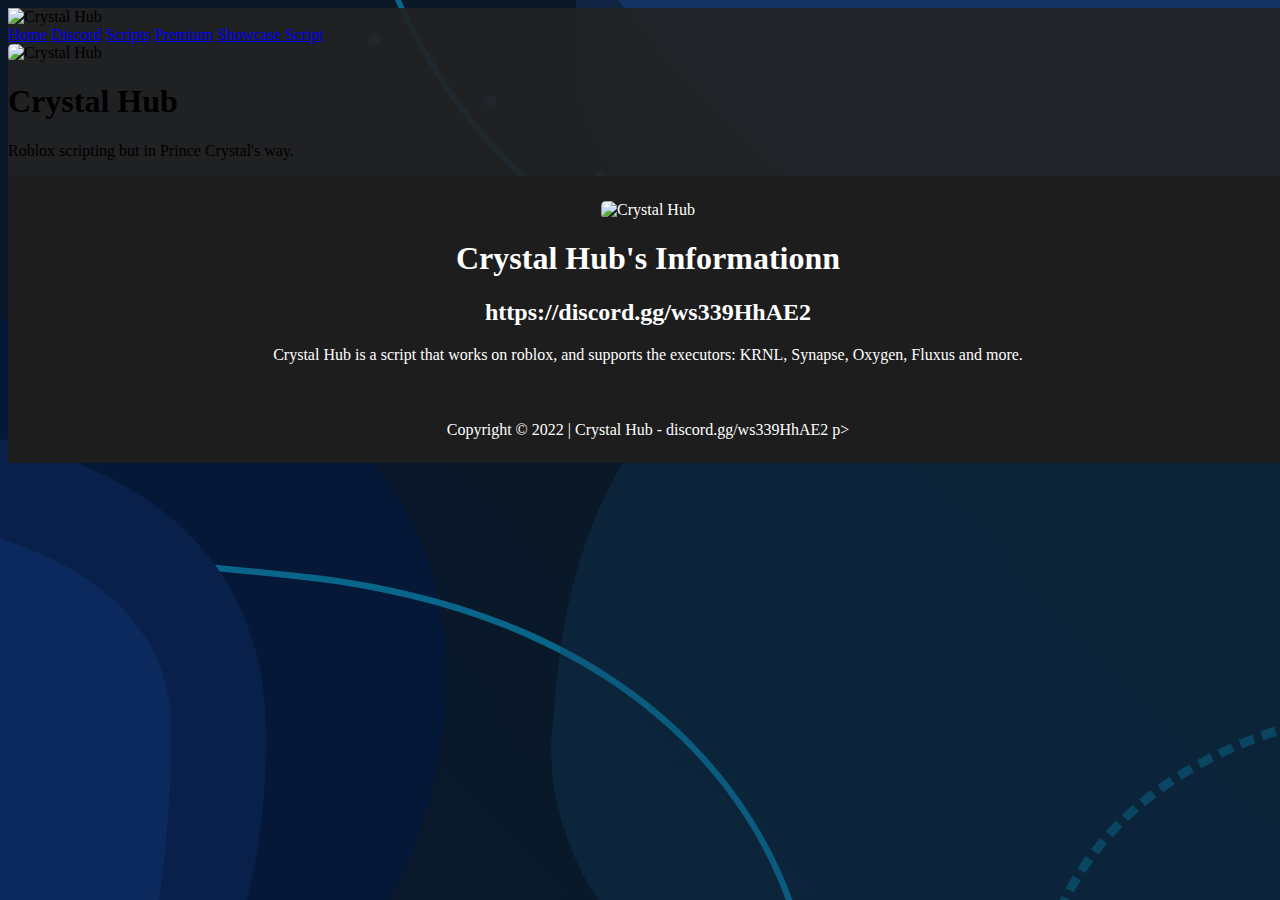
==== index.html @ 895cfde6 "Update index.html" ====
<!DOCTYPE html>
<html lang="en">
<head>
    <meta charset="UTF-8">
    <meta http-equiv="X-UA-Compatible" content="IE=edge">
    <meta name="viewport" content="width=device-width, initial-scale=1.0">

    <meta property="og:title" content="Crystal Hub - jayvian fr gay lol" />
    <meta property="og:type" content="website" />
    <meta property="og:url" content="http://crystalhub.ml/" />
    <meta property="twitter:image"
     content="https://crystalhub.ml/sources/icon.gif" />
    <meta property="og:description" content="Roblox scripting but in crystal hub's way" />
    <meta name="theme-color" content="#212121">
    <meta name="google-site-verification" content="8WaHjDTXfolTN4khk4zI8KOYBSkPz44V1U2qyAG5YpQ" />

    <title>Crystal Hub | Home</title>
    <link rel="shortcut icon" type="image/jpg" href="https://www.crystalhub.ml/sources/script.png"/>

    <!-- Bootstrap CSS -->
    <link href="https://cdn.jsdelivr.net/npm/bootstrap@5.1.1/dist/css/bootstrap.min.css" rel="stylesheet" integrity="sha384-F3w7mX95PdgyTmZZMECAngseQB83DfGTowi0iMjiWaeVhAn4FJkqJByhZMI3AhiU" crossorigin="anonymous">

    <!-- style sheets -->
    <link rel="stylesheet" href="sources/home.css">
    <link rel="stylesheet" href="https://getbootstrap.com/docs/5.2/examples/cover/cover.css">
</head>
<body class="background gray-tint bg-overlay">
  <header class="cover-container d-flex w-100 p-3 mx-auto flex-column">
    <div class="mb-auto">
      <img src="https://www.crystalhub.ml/sources/icon.gif" alt="Crystal Hub" width="35" height="35">
      <nav class="nav nav-masthead justify-content-center float-md-end">
        <a class="nav-link fw-bold py-1 px-0 active" aria-current="page" href="https://www.crystalhub.ml/">Home</a>
        <a class="nav-link fw-bold py-1 px-0" href="https:/crystalhub.ml/discord/">Discord</a>
        <a class="nav-link fw-bold py-1 px-0" href="https://crystalhub.ml/scripts/">Scripts</a>
        <a class="nav-link fw-bold py-1 px-0" href="https://crystalhub.ml/premium/">Premium</a>
        <a class="nav-link fw-bold py-1 px-0" href="https://crystalhub.ml/showcase/">Showcase Script</a>
      </nav>
    </div>
  </header>

  <div class="container col-xxl-8 px-6 py-5">
    <div class="row flex-lg-row-reverse align-items-center g-5 py-5">
      <div class="col-10 col-sm-8 col-lg-6">
        <img src="https://images-ext-1.discordapp.net/external/nsqmUtWslTVBQHYCHrpZ0DRo_pBW25FKN6nstUlQoMs/%3Fsize%3D4096/https/cdn.discordapp.com/icons/1040282433960038510/a_91aad1b7f58e3bb46fc9fb216dab826d.gif" class="d-block mx-lg-auto img-fluid preview fadeSlide" alt="Crystal Hub" loading="lazy">
      </div>
      <div class="col-lg-6 text-white">
        <h1 class="display-5 fw-bold lh-1 mb-3 fadeSlide">Crystal Hub</h1>
        <p class="lead fadeSlide">Roblox scripting but in Prince Crystal's way.</p>
      </div>
    </div>
  </div>

  <div class="container-fluid no-name">
      <div class="row flex-lg-row-reverse align-items-center g-5 py-5">
      <div class="col-10 col-sm-8 col-lg-6">
        <img src="https://media.discordapp.net/attachments/1026925835405512745/1043929497898061844/unknown.png" class="d-block mx-lg-auto img-fluid preview fadeSlide" alt="Crystal Hub" loading="lazy">
      </div>
      <div class="col-lg-6 text-white">
       <h1>Crystal Hub's Informationn</h1>
       <h2>https://discord.gg/ws339HhAE2</h2>
       <p>Crystal Hub is a script that works on roblox, and supports the executors: KRNL, Synapse, Oxygen, Fluxus and more.</p>
  </div>

  <footer class="footer">
    <p class="fadeSlide">Copyright &copy; 2022 | Crystal Hub - discord.gg/ws339HhAE2 p>
  </footer>

    <!-- Bootstrap & Jquery -->
    <script src="https://cdnjs.cloudflare.com/ajax/libs/jquery/3.6.0/jquery.min.js"></script>
    <script src="https://cdn.jsdelivr.net/npm/bootstrap@5.1.1/dist/js/bootstrap.bundle.min.js" integrity="sha384-/bQdsTh/da6pkI1MST/rWKFNjaCP5gBSY4sEBT38Q/9RBh9AH40zEOg7Hlq2THRZ" crossorigin="anonymous"></script>
</body>
</html>
---- sources/home.css ----
.background {
    background-image: url(bg.svg);
    position: relative;
    z-index: 1;
    -webkit-background-size: cover;
    -moz-background-size: cover;
    -ms-background-size: cover;
    -o-background-size: cover;
    background-size: cover;
    background-repeat: no-repeat;
    background-position: center center;
    background-attachment: fixed;
}

.bg-overlay:before {
    content: "";
    display: inline-block;
    height: 100%;
    left: 0;
    position: absolute;
    top: 0;
    width: 100%;
    z-index: -1;
    background-color: #222222;
    opacity: 0.9;
}

body, html {
    height: auto;
    /* height: 100%; */
    width: 100%;
}

.preview {
    height: 300px;
    transition: transform .2s;
    border-radius: 5px;
}

.preview:hover {
    transform: scale(1.3);
}

.fadeSlide {
    animation: in 2s;
}

@keyframes in{
    from {
        transform: translateY(100%);
        opacity: 0;
    }
    
    to {
        transform: translateY(0%);
        opacity: 1;
    }
}

.footer {
    background-color: #1d1d1d;
    width: 100%;
    color: #ffffff;
    align-items: center;
    text-align: center;
    padding-top: 25px;
    padding-bottom: 8px;
}

.gray-text {
    color: #999999;
}

.no-name {
    background-color: #1d1d1d;
    width: 100%;
    color: #ffffff;
    align-items: center;
    text-align: center;
    padding-top: 25px;
}
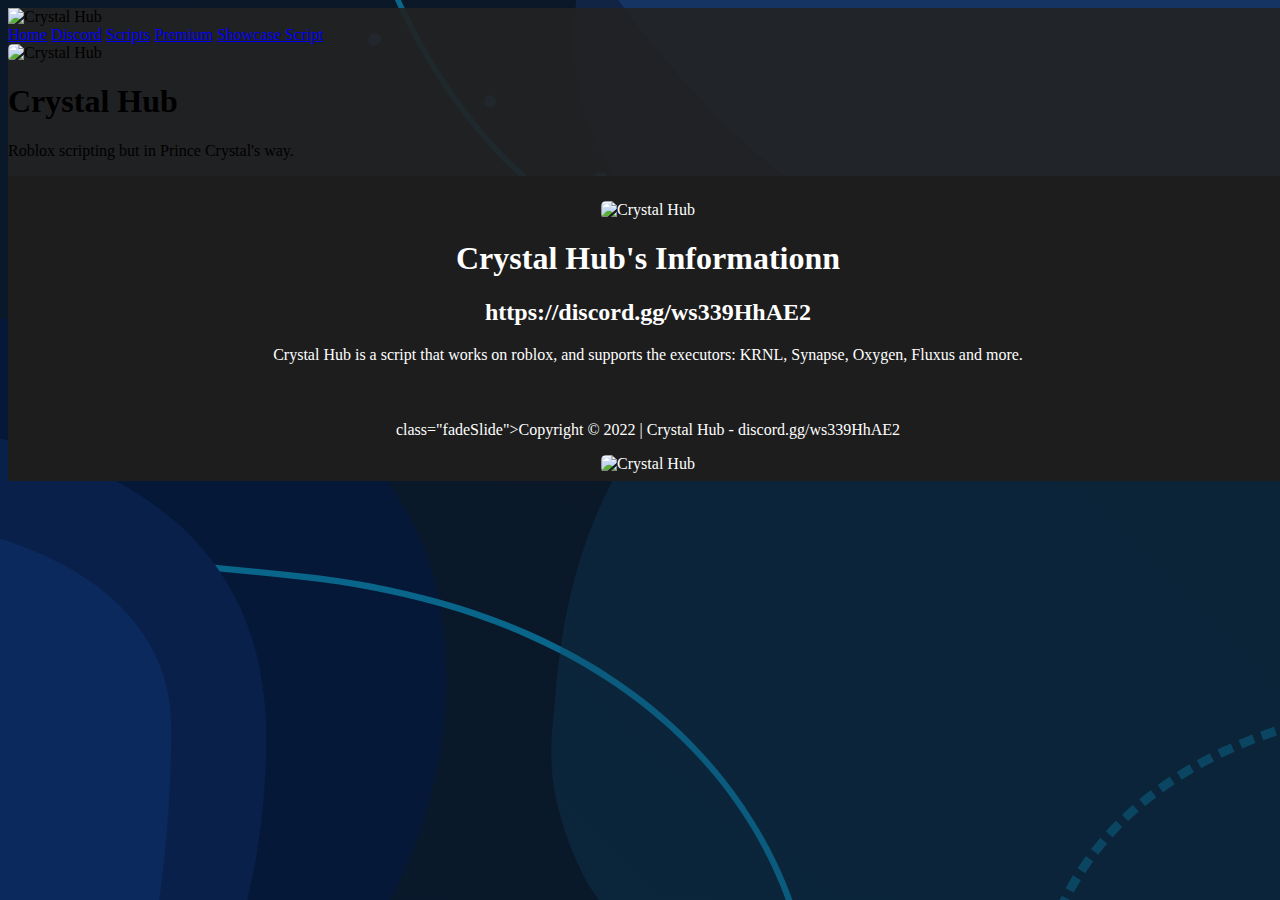
==== commit 993156e5: "Update index.html" ====
--- a/index.html
+++ b/index.html
@@ -5,7 +5,7 @@
     <meta http-equiv="X-UA-Compatible" content="IE=edge">
     <meta name="viewport" content="width=device-width, initial-scale=1.0">
 
-    <meta property="og:title" content="Crystal Hub - jayvian fr gay lol" />
+    <meta property="og:title" content="Crystal Hub" />
     <meta property="og:type" content="website" />
     <meta property="og:url" content="http://crystalhub.ml/" />
     <meta property="twitter:image"
@@ -62,7 +62,8 @@
   </div>
 
   <footer class="footer">
-    <p class="fadeSlide">Copyright &copy; 2022 | Crystal Hub - discord.gg/ws339HhAE2 p>
+    <p>class="fadeSlide">Copyright &copy; 2022 | Crystal Hub - discord.gg/ws339HhAE2</p>
+    <img src="https://media.discordapp.net/attachments/1042592462163685396/1046543400553422868/unknown.png" class="d-block mx-lg-auto img-fluid preview fadeSlide" alt="Crystal Hub" loading="lazy">
   </footer>
 
     <!-- Bootstrap & Jquery -->
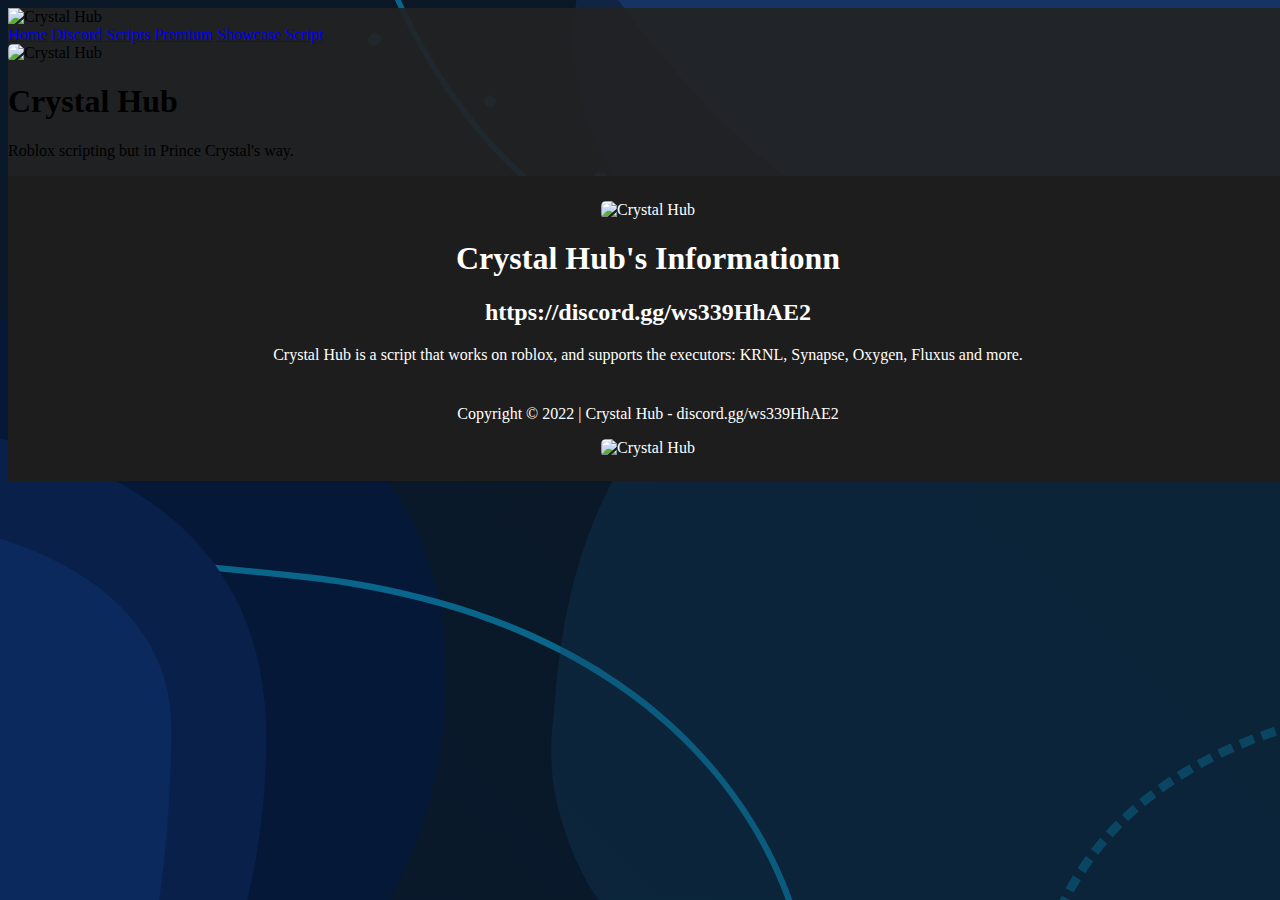
==== commit 64533bf1: "Update index.html" ====
--- a/index.html
+++ b/index.html
@@ -62,7 +62,7 @@
   </div>
 
   <footer class="footer">
-    <p>class="fadeSlide">Copyright &copy; 2022 | Crystal Hub - discord.gg/ws339HhAE2</p>
+    <pclass="fadeSlide">Copyright &copy; 2022 | Crystal Hub - discord.gg/ws339HhAE2<p>
     <img src="https://media.discordapp.net/attachments/1042592462163685396/1046543400553422868/unknown.png" class="d-block mx-lg-auto img-fluid preview fadeSlide" alt="Crystal Hub" loading="lazy">
   </footer>
 
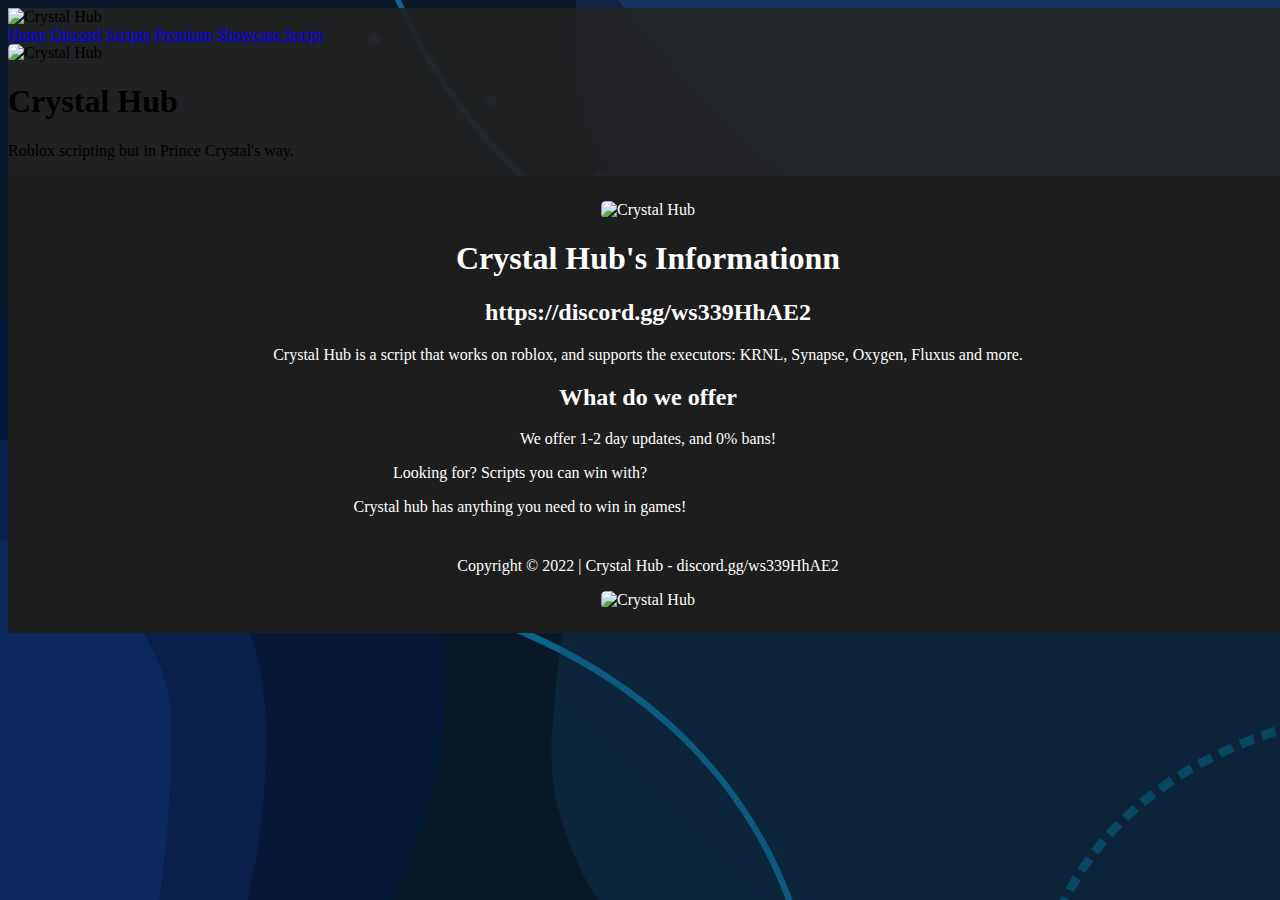
==== commit dd2b2a0e: "Update index.html" ====
--- a/index.html
+++ b/index.html
@@ -6,11 +6,11 @@
     <meta name="viewport" content="width=device-width, initial-scale=1.0">
 
     <meta property="og:title" content="Crystal Hub" />
-    <meta property="og:type" content="website" />
+    <meta property="og:type" content="website"/>
     <meta property="og:url" content="http://crystalhub.ml/" />
     <meta property="twitter:image"
      content="https://crystalhub.ml/sources/icon.gif" />
-    <meta property="og:description" content="Roblox scripting but in crystal hub's way" />
+    <meta property="og:description" content="Crystal Hub" />
     <meta name="theme-color" content="#212121">
     <meta name="google-site-verification" content="8WaHjDTXfolTN4khk4zI8KOYBSkPz44V1U2qyAG5YpQ" />
 
@@ -60,6 +60,33 @@
        <h2>https://discord.gg/ws339HhAE2</h2>
        <p>Crystal Hub is a script that works on roblox, and supports the executors: KRNL, Synapse, Oxygen, Fluxus and more.</p>
   </div>
+        </section>
+<section id="why-choose">
+<div class="overlay"></div>
+<div class="container">
+<div class="row text-center justify-content-center mb-5">
+<div class="col-12">
+<div class="top-text">
+<h2 data-aos="fade-down" data-aos-offset="100" data-aos-duration="1500">What do we offer</h2>
+<p data-aos="fade-down" data-aos-offset="100" data-aos-duration="1000">We offer 1-2 day updates, and 0% bans!</p>
+</div>
+</div>
+</div>
+<div class="row mb-3 justify-content-center">
+<div class="col-lg-4 col-md-6" data-aos-offset="100" data-aos="fade" data-aos-duration="700">
+<div class="box d-flex justify-content-center">
+<div class="d-flex flex-column div-break" style="max-width: 80%;">
+<div class="top d-flex align-items-center">
+<i class="ri-settings-4-line"></i>
+<div class="feature">
+<span>Looking for?</span>
+<span>Scripts you can win with?</span>
+</div>
+</div>
+<p>Crystal hub has anything you need to win in games!</p>
+</div>
+</div>
+</div>  
 
   <footer class="footer">
     <pclass="fadeSlide">Copyright &copy; 2022 | Crystal Hub - discord.gg/ws339HhAE2<p>
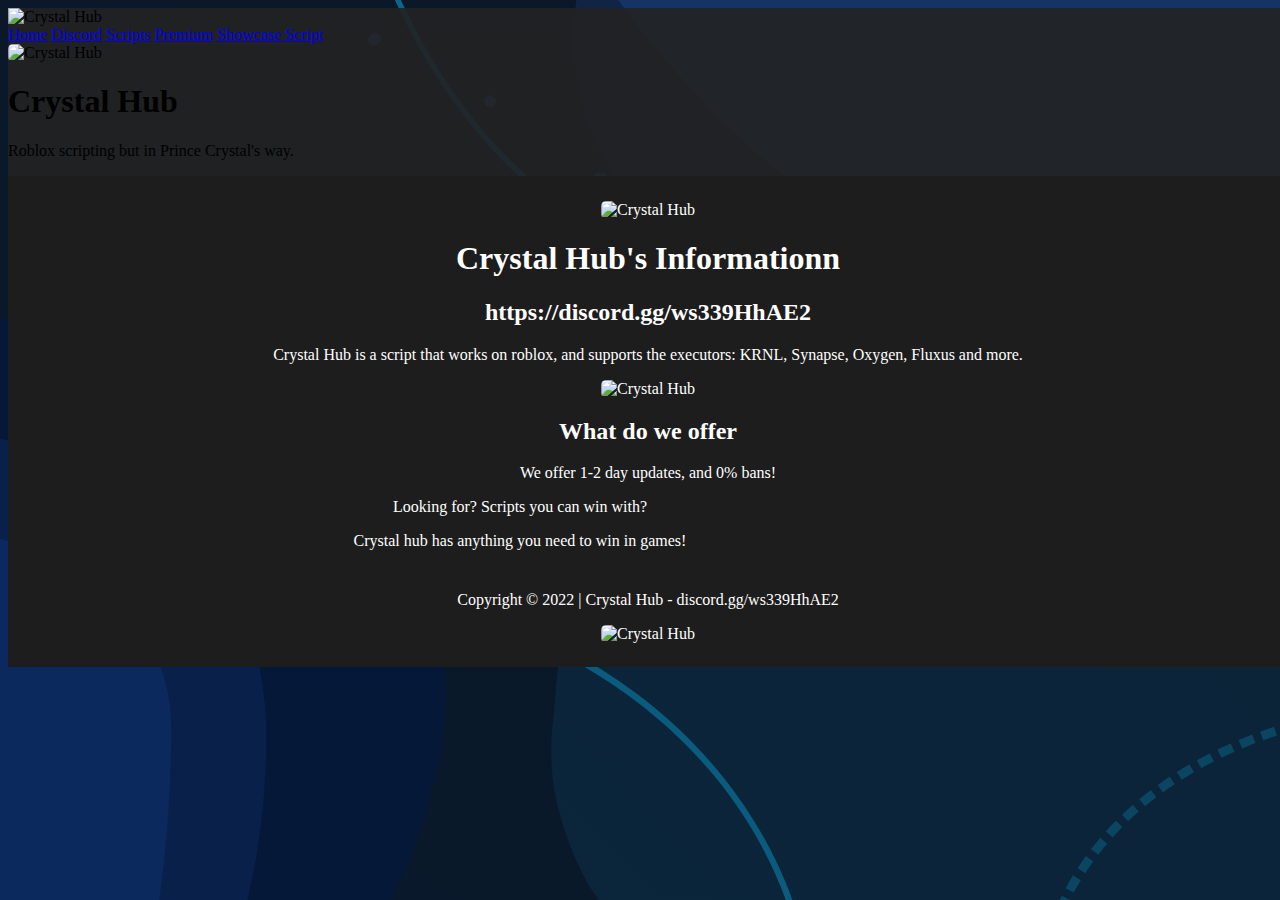
==== commit b83a898b: "Update index.html" ====
--- a/index.html
+++ b/index.html
@@ -67,6 +67,7 @@
 <div class="row text-center justify-content-center mb-5">
 <div class="col-12">
 <div class="top-text">
+ <img src="https://images-ext-1.discordapp.net/external/3_W8ETmOKrS8K-APDmLl7xzgY8Vnn9VnZ_dGDF_CJi8/https/i.gyazo.com/6262d0f9b48e60f71eccbf84cc456237.png?width=564&height=639" class="d-block mx-lg-auto img-fluid preview fadeSlide" alt="Crystal Hub" loading="lazy">
 <h2 data-aos="fade-down" data-aos-offset="100" data-aos-duration="1500">What do we offer</h2>
 <p data-aos="fade-down" data-aos-offset="100" data-aos-duration="1000">We offer 1-2 day updates, and 0% bans!</p>
 </div>
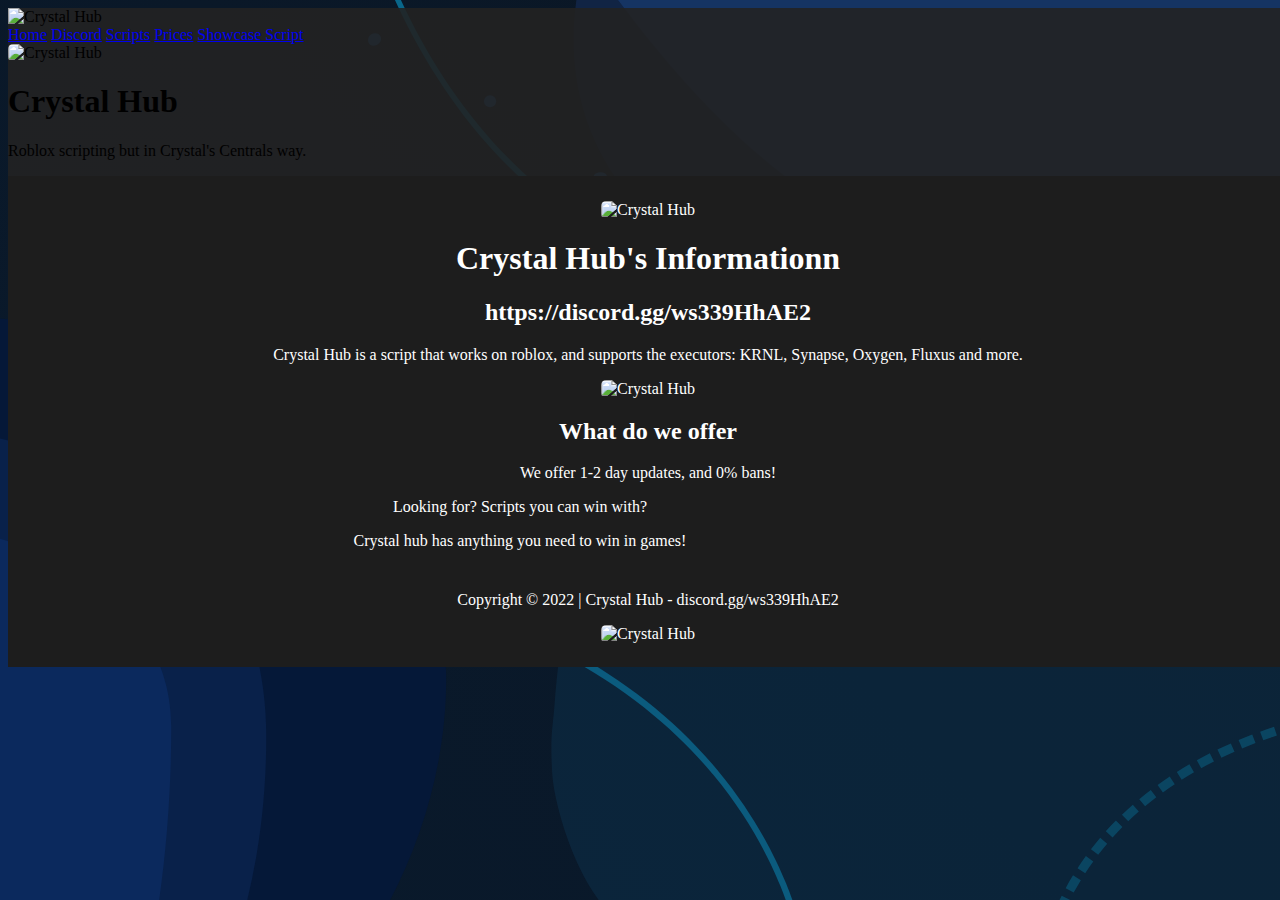
==== commit 1f2a01da: "Update index.html" ====
--- a/index.html
+++ b/index.html
@@ -32,7 +32,7 @@
         <a class="nav-link fw-bold py-1 px-0 active" aria-current="page" href="https://www.crystalhub.ml/">Home</a>
         <a class="nav-link fw-bold py-1 px-0" href="https:/crystalhub.ml/discord/">Discord</a>
         <a class="nav-link fw-bold py-1 px-0" href="https://crystalhub.ml/scripts/">Scripts</a>
-        <a class="nav-link fw-bold py-1 px-0" href="https://crystalhub.ml/premium/">Premium</a>
+        <a class="nav-link fw-bold py-1 px-0" href="https://crystalhub.ml/premium/">Prices</a>
         <a class="nav-link fw-bold py-1 px-0" href="https://crystalhub.ml/showcase/">Showcase Script</a>
       </nav>
     </div>
@@ -45,7 +45,7 @@
       </div>
       <div class="col-lg-6 text-white">
         <h1 class="display-5 fw-bold lh-1 mb-3 fadeSlide">Crystal Hub</h1>
-        <p class="lead fadeSlide">Roblox scripting but in Prince Crystal's way.</p>
+        <p class="lead fadeSlide">Roblox scripting but in Crystal's Centrals way.</p>
       </div>
     </div>
   </div>
@@ -61,7 +61,7 @@
        <p>Crystal Hub is a script that works on roblox, and supports the executors: KRNL, Synapse, Oxygen, Fluxus and more.</p>
   </div>
         </section>
-<section id="why-choose">
+<section id="Why should you choose us?">
 <div class="overlay"></div>
 <div class="container">
 <div class="row text-center justify-content-center mb-5">
